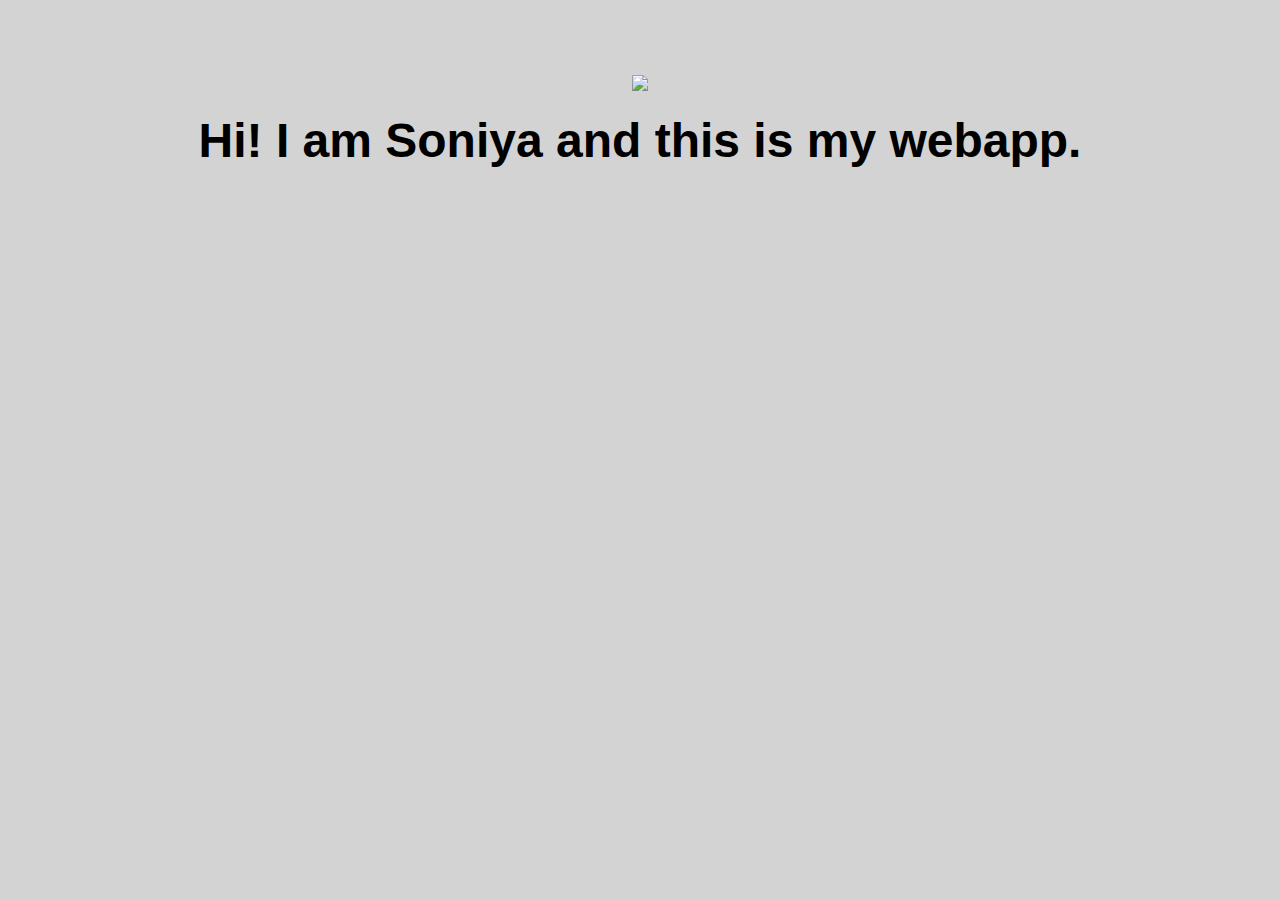
==== ui/index.html @ 67a1dae6 "[imad-console] Updates ui/index.html" ====
<!doctype html>
<html>
    <head>
        <link href="/ui/style.css" rel="stylesheet" />
    </head>
    <body>
        <div class="center">
            <img src="/ui/madi.png" class="img-medium"/>
        </div>
        <br>
        <div class="center text-big bold">
            Hi! I am Soniya and this is my webapp.
        </div>
        <script>
            alert('Hi, you are on my page!!');
        </script>
        <script type="text/javascript" src="/ui/main.js">
        </script>
    </body>
</html>
---- ui/style.css ----
body {
    font-family: sans-serif;
    background-color: lightgrey;
    margin-top: 75px;
}

.center {
    text-align: center;
}

.text-big {
    font-size: 300%;
}

.bold {
    font-weight: bold;
}

.img-medium {
    height: 200px;
}
.container{
               margin: 0 auto;
               color: #9C27B0;
               font-family: sans-serif;
               max-width: 500px;
               padding: 40px;
            }
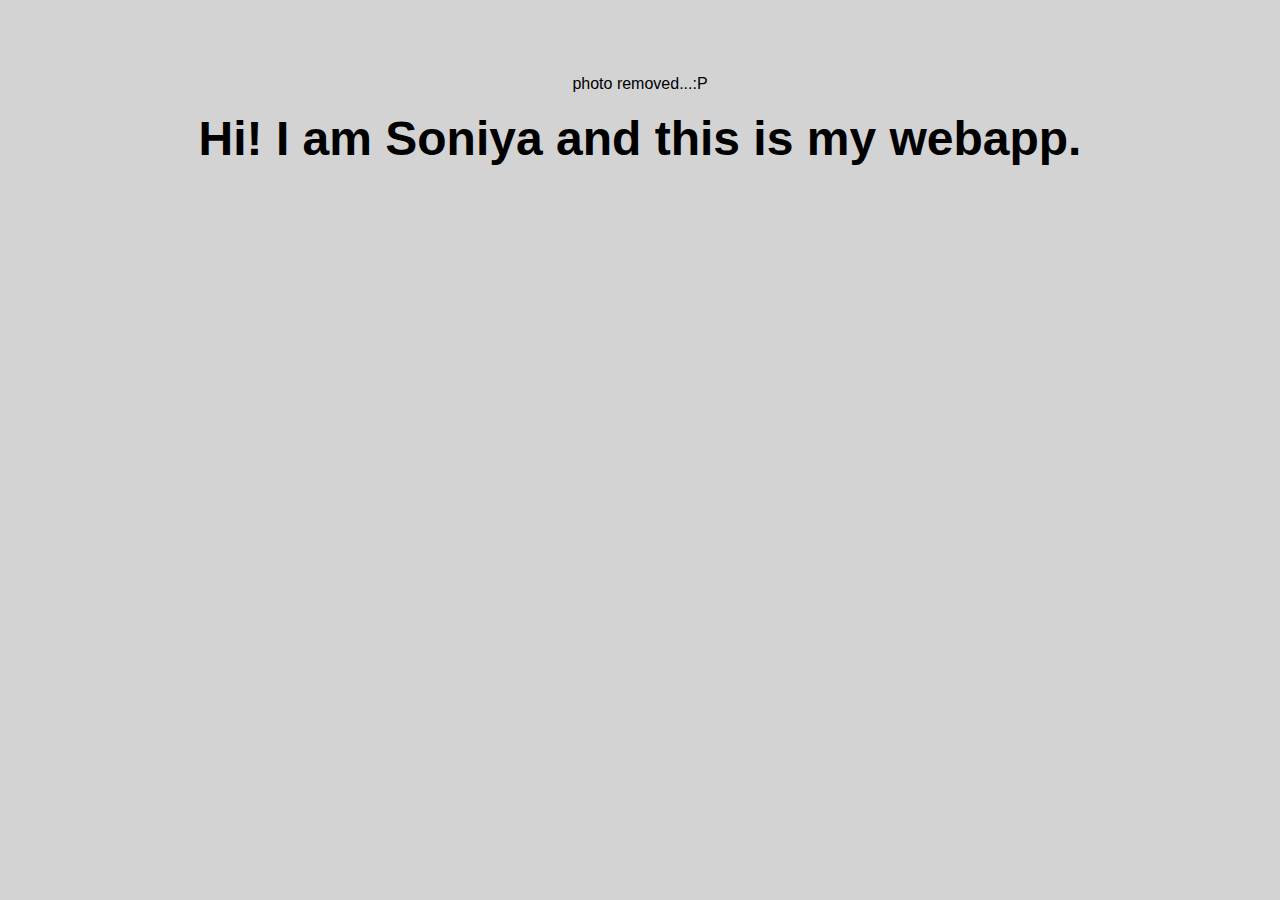
==== commit 2ea74e41: "[imad-console] Updates ui/index.html" ====
--- a/ui/index.html
+++ b/ui/index.html
@@ -4,7 +4,7 @@
         <link href="/ui/style.css" rel="stylesheet" />
     </head>
     <body>
-        <div class="center">
+        <div id='main-text' class="center">
             <img src="/ui/madi.png" class="img-medium"/>
         </div>
         <br>
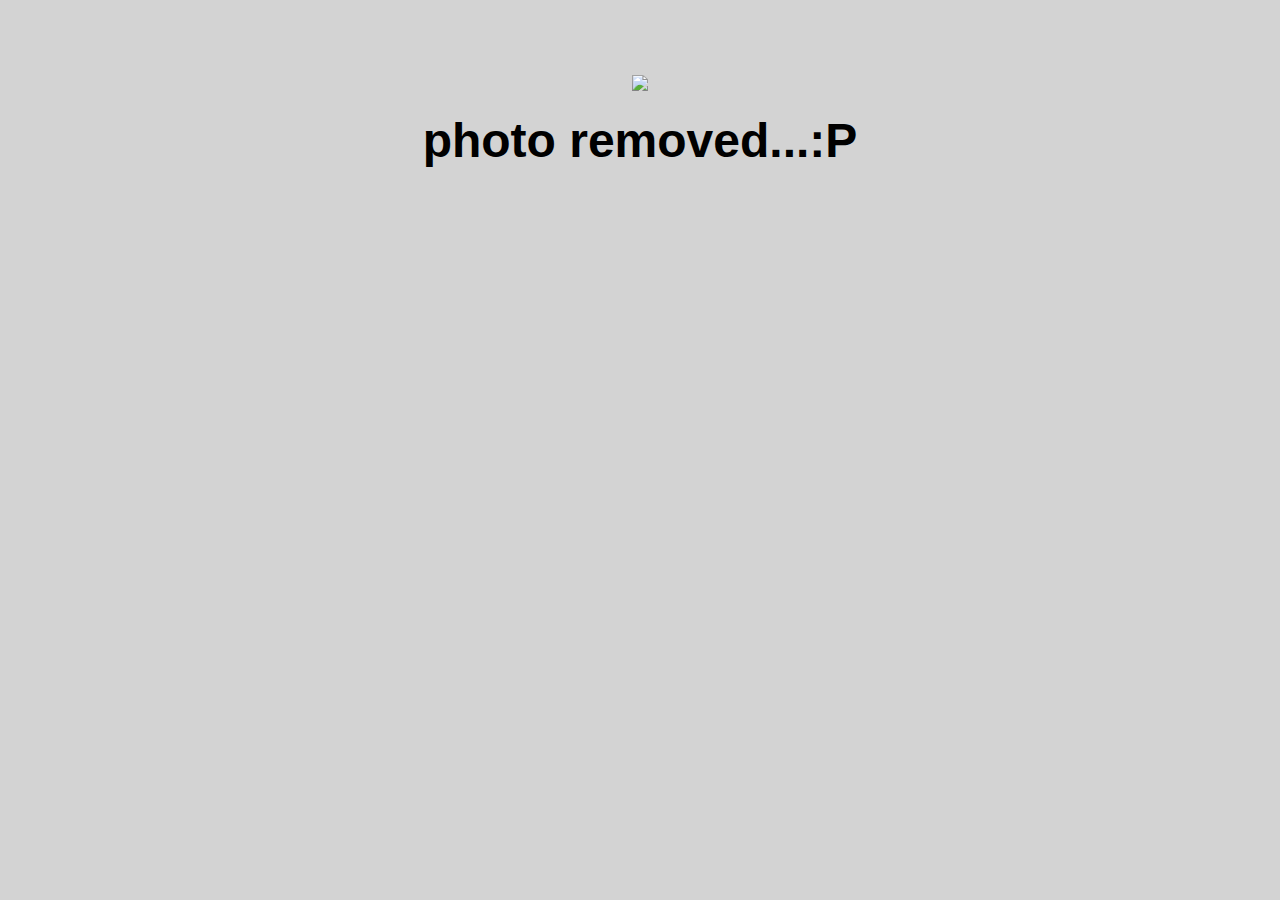
==== commit 6a834e11: "[imad-console] Updates ui/index.html" ====
--- a/ui/index.html
+++ b/ui/index.html
@@ -4,11 +4,11 @@
         <link href="/ui/style.css" rel="stylesheet" />
     </head>
     <body>
-        <div id='main-text' class="center">
-            <img src="/ui/madi.png" class="img-medium"/>
+        <div  class="center">
+            <img id='madi' src="/ui/madi.png" class="img-medium"/>
         </div>
         <br>
-        <div class="center text-big bold">
+        <div id='main-text' class="center text-big bold">
             Hi! I am Soniya and this is my webapp.
         </div>
         <script>
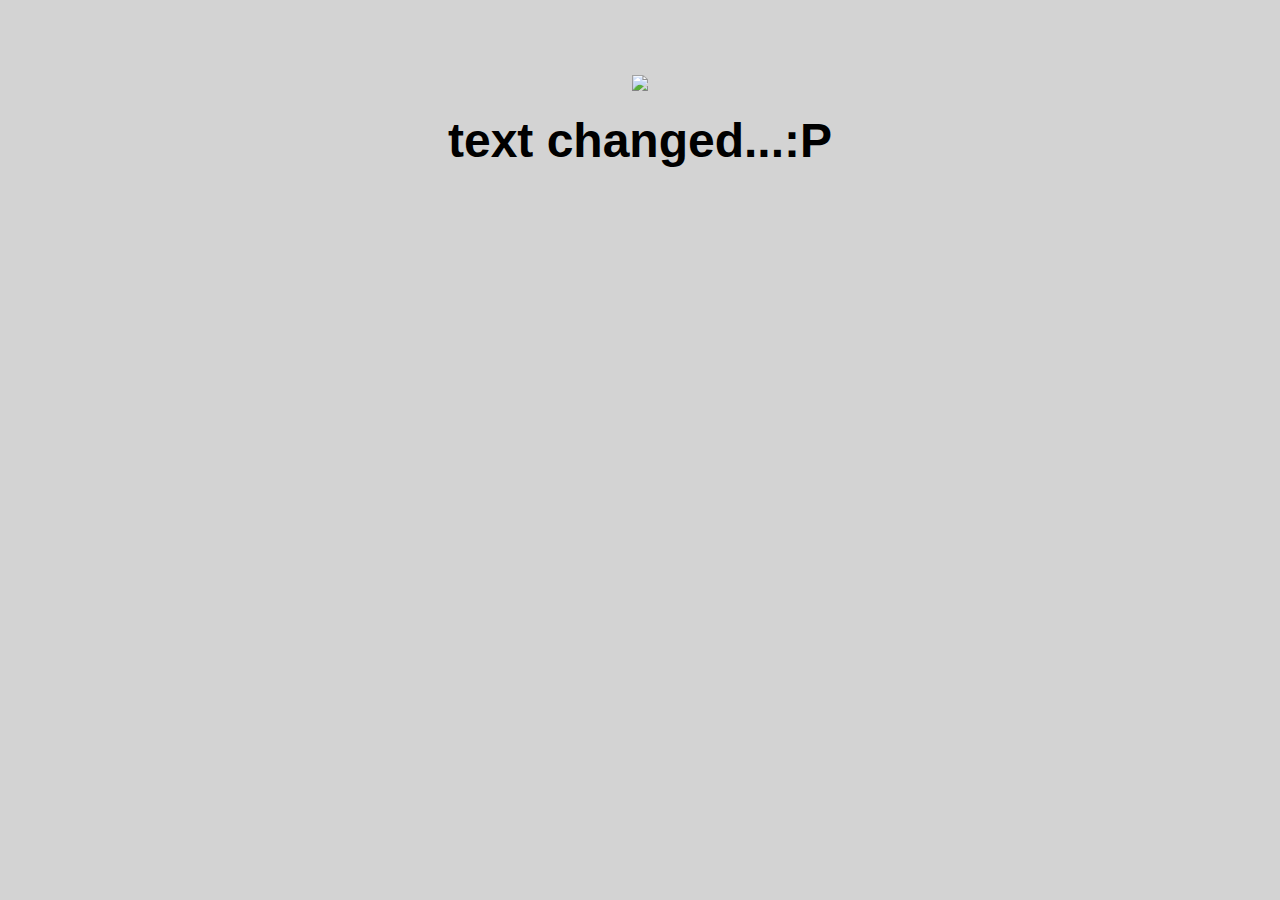
==== commit 4782aa56: "[imad-console] Updates ui/index.html" ====
--- a/ui/index.html
+++ b/ui/index.html
@@ -5,7 +5,7 @@
     </head>
     <body>
         <div  class="center">
-            <img id='madi' src="/ui/madi.png" class="img-medium"/>
+            <img src="/ui/madi.png" class="img-medium"/>
         </div>
         <br>
         <div id='main-text' class="center text-big bold">
